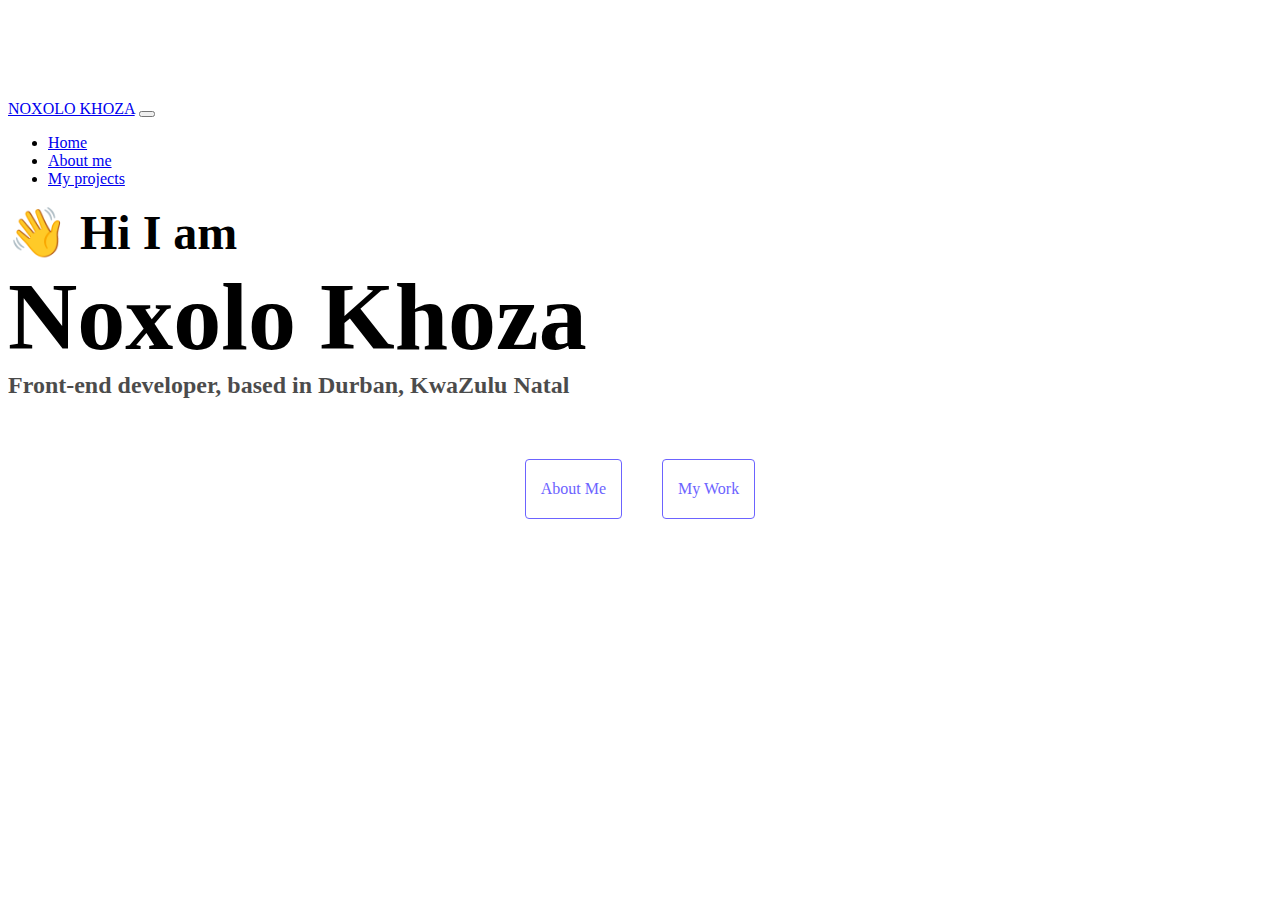
==== index.html @ 54a2d79e "updated files" ====
<!DOCTYPE html>
<html lang="en">

<head>
    <meta charset="UTF-8" />
    <meta http-equiv="X-UA-Compatible" content="IE=edge" />
    <meta name="viewport" content="width=device-width, initial-scale=1.0" />
    <title>NOXOLO</title>
    <link href="https://cdn.jsdelivr.net/npm/bootstrap@5.0.0-beta2/dist/css/bootstrap.min.css" rel="stylesheet"
        integrity="sha384-BmbxuPwQa2lc/FVzBcNJ7UAyJxM6wuqIj61tLrc4wSX0szH/Ev+nYRRuWlolflfl" crossorigin="anonymous" />
    <script src="https://cdn.jsdelivr.net/npm/bootstrap@5.0.0-beta2/dist/js/bootstrap.bundle.min.js"
        integrity="sha384-b5kHyXgcpbZJO/tY9Ul7kGkf1S0CWuKcCD38l8YkeH8z8QjE0GmW1gYU5S9FOnJ0"
        crossorigin="anonymous"></script>
    <link rel="stylesheet" href="style.css" />
</head>

<body>
    <nav class="navbar navbar-expand-lg navbar-light bg-light fixed-top">
        <div class="container">
            <a class="navbar-brand" href="index.html">NOXOLO KHOZA</a>
            <button class="navbar-toggler" type="button" data-bs-toggle="collapse" data-bs-target="#navbarNav"
                aria-controls="navbarNav" aria-expanded="false" aria-label="Toggle navigation">
                <span class="navbar-toggler-icon"></span>
            </button>
            <div class="collapse navbar-collapse" id="navbarNav">
                <ul class="navbar-nav">
                    <li class="nav-item">
                        <a class="nav-link active" aria-current="page" href="index.html">Home</a>
                    </li>
                    <li class="nav-item">
                        <a class="nav-link" href="about.html">About me</a>
                    </li>
                    <li class="nav-item">
                        <a class="nav-link" href="projects.html">My projects</a>
                    </li>
                </ul>
            </div>
        </div>
    </nav>
    <h2 class="text-center">👋 Hi I am</h2>
    <h1 class="text-center">Noxolo Khoza</h1>
    <h3 class="text-center">Front-end developer, based in Durban, KwaZulu Natal</h3>
    <div class="navigation-links mb-5">
        <a href="about.html" class="secondary-link">About me</a>
        <a href="projects.html" class="secondary-link">My work</a>
    </div>
  
            </div>
        </div>
    </div>
</body>

</html>
---- style.css ----
:root {
    --primary-color: #6c63ff;
    --secondary-color: #f5f2fe;
    --box-shadow: 0 5px 10px rgba(0, 0, 0, 0.3);
}

body {
    margin-top: 100px;
}

h1,
h2,
h3 {
    margin: 0;
}

h1 {
    font-size: 96px;
}

h2 {
    font-size: 48px;
}

h3 {
    font-size: 24px;
    opacity: 0.7;
}

p {
    font-size: 18px;
    line-height: 1.5;
}

.navigation-links {
    display: flex;
    margin-top: 40px;
    justify-content: center;
}

.navigation-links a {
    margin: 20px;
}

.primary-link {
    border-radius: 4px;
    padding: 20px 15px;
    text-decoration: none;
    text-transform: capitalize;
    background: var(--primary-color);
    box-shadow: var(--box-shadow);
    color: white;
}

.secondary-link {
    border-radius: 4px;
    padding: 20px 15px;
    text-decoration: none;
    text-transform: capitalize;
    color: var(--primary-color);
    border: 1px solid var(--primary-color);
}

.homepage-link {
    color: var(--primary-color);
    text-align: center;
    display: block;
}



.about-paragraphs {
    margin: 30px 0;
}

.about-paragraphs p {
    margin: 10px;
}

.email-link {
    display: flex;
    justify-content: center;
    color: var(--primary-color);
    font-size: 28px;
    text-decoration: none;
}

.email-link:hover {
    text-decoration: underline;
}
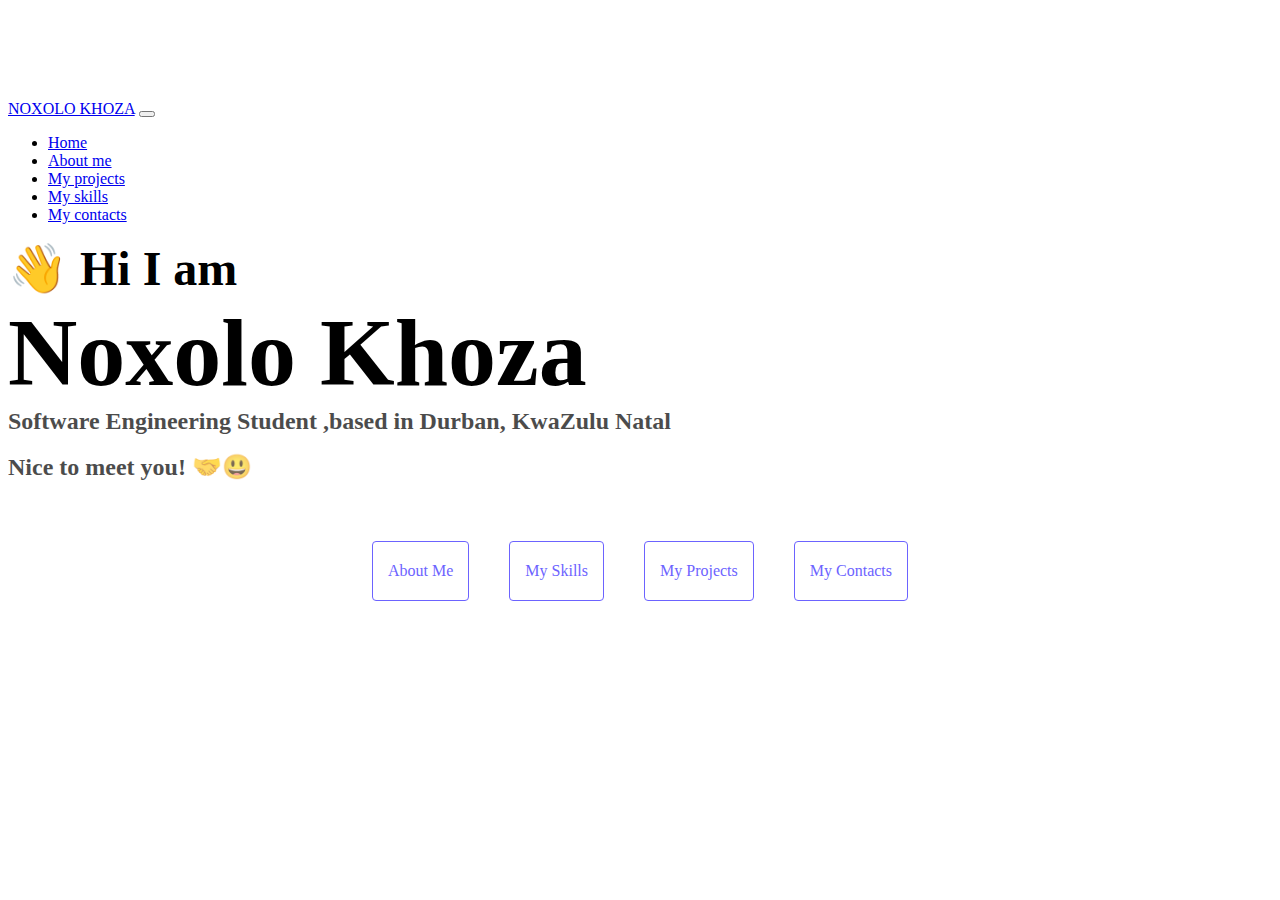
==== commit d253b16a: "added and updated some files" ====
--- a/index.html
+++ b/index.html
@@ -12,6 +12,7 @@
         integrity="sha384-b5kHyXgcpbZJO/tY9Ul7kGkf1S0CWuKcCD38l8YkeH8z8QjE0GmW1gYU5S9FOnJ0"
         crossorigin="anonymous"></script>
     <link rel="stylesheet" href="style.css" />
+    
 </head>
 
 <body>
@@ -32,17 +33,29 @@
                     </li>
                     <li class="nav-item">
                         <a class="nav-link" href="projects.html">My projects</a>
+                    </li><li class="nav-item">
+                        <a class="nav-link" href="skills.html">My skills</a>
                     </li>
+                    </li>
+                    <li class="nav-item">
+                        <a class="nav-link" href="contact.html">My contacts</a>
+                    </li>
+
                 </ul>
             </div>
         </div>
     </nav>
     <h2 class="text-center">👋 Hi I am</h2>
     <h1 class="text-center">Noxolo Khoza</h1>
-    <h3 class="text-center">Front-end developer, based in Durban, KwaZulu Natal</h3>
+    <h3 class="text-center">Software Engineering Student ,based in Durban, KwaZulu Natal</h3>
+    <br>
+    <h3 class="text-center">Nice to meet you! 🤝😃</h3>
     <div class="navigation-links mb-5">
         <a href="about.html" class="secondary-link">About me</a>
-        <a href="projects.html" class="secondary-link">My work</a>
+        <a href="skills.html" class="secondary-link">My Skills</a>
+        <a href="projects.html" class="secondary-link">My Projects</a>
+        <a href="contact.html" class="secondary-link">My Contacts</a>
+
     </div>
   
             </div>
--- a/style.css
+++ b/style.css
@@ -65,6 +65,7 @@
     color: var(--primary-color);
     text-align: center;
     display: block;
+    background-color: aqua;
 }
 
 
@@ -84,7 +85,16 @@
     font-size: 28px;
     text-decoration: none;
 }
+.mobile-link {
+    display:flex;
+    justify-content: center;
+    color: var(--primary-color);
+    font-size: 28px;
+    text-decoration: none;
+}
+
 
 .email-link:hover {
     text-decoration: underline;
-}+    background-color: aqua;
+}
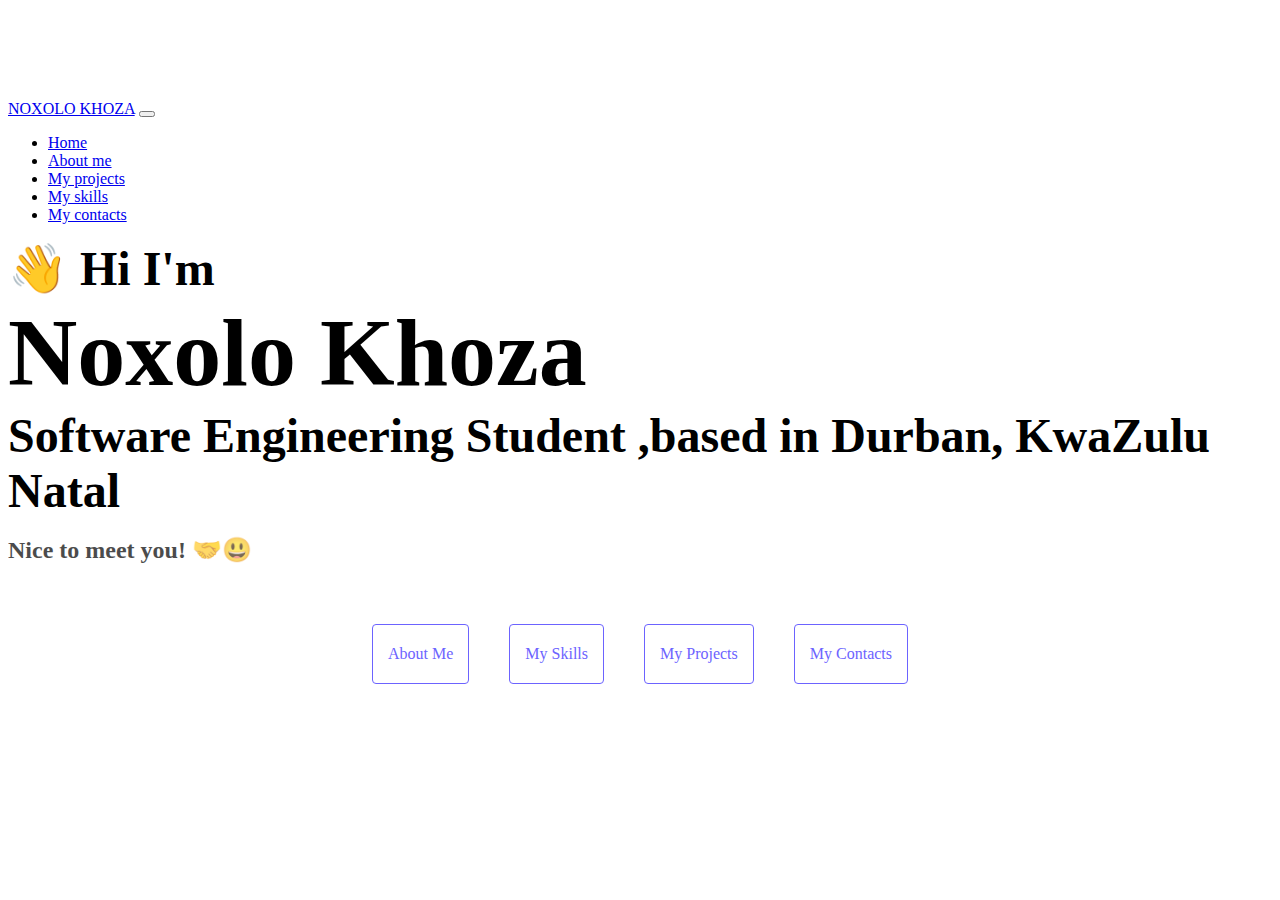
==== commit 5eb1c353: "added and updated some files" ====
--- a/index.html
+++ b/index.html
@@ -45,9 +45,9 @@
             </div>
         </div>
     </nav>
-    <h2 class="text-center">👋 Hi I am</h2>
+    <h2 class="text-center">👋 Hi I'm</h2>
     <h1 class="text-center">Noxolo Khoza</h1>
-    <h3 class="text-center">Software Engineering Student ,based in Durban, KwaZulu Natal</h3>
+    <h2 class="text-center">Software Engineering Student ,based in Durban, KwaZulu Natal</h2>
     <br>
     <h3 class="text-center">Nice to meet you! 🤝😃</h3>
     <div class="navigation-links mb-5">
